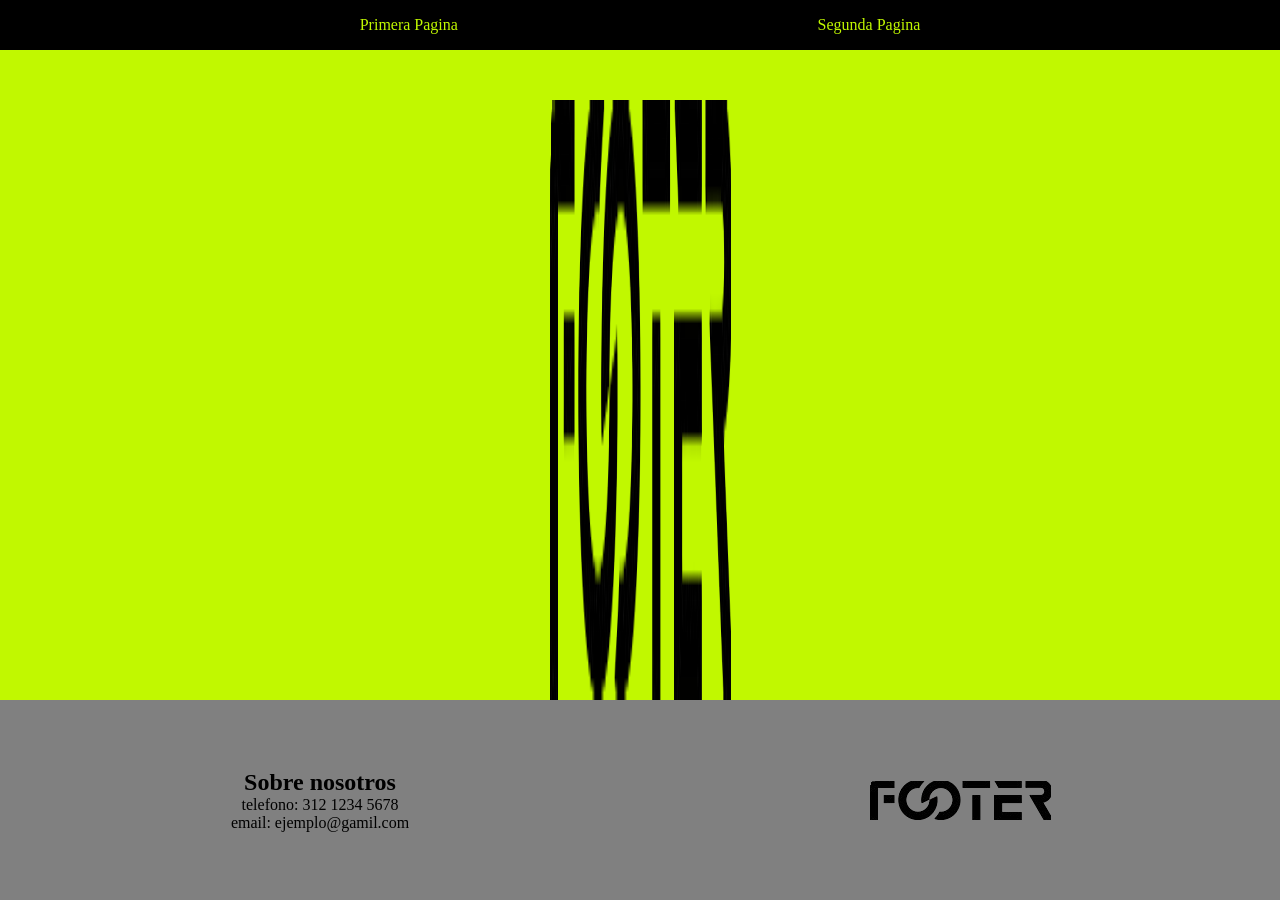
==== Eliminar/index.html @ 25ac7c38 "Add files via upload" ====
<!DOCTYPE html>
<html lang="en">
  <head>
    <meta charset="UTF-8" />
    <meta name="viewport" content="width=device-width, initial-scale=1.0" />
    <title>Inicio</title>
    <link rel="stylesheet" href="style.css" />
  </head>
  <body>
    <nav class="nav">
      <div class="lista">
        <ul class="ul">
          <li><a href="pagina1.html" class="list-nav">Primera Pagina</a></li>
          <li><a href="pagina2.html" class="list-nav">Segunda Pagina</a></li>
        </ul>
      </div>
    </nav>
    <main>
      <img src="img/images-removebg-preview.png" alt="" />
    </main>
    <footer>
      <div class="container-footer">
        <h2>Sobre nosotros</h2>
        <p>telefono: 312 1234 5678</p>
        <p>email: ejemplo@gamil.com</p>
      </div>
      <div class="container-footer">
        <img src="img/images-removebg-preview.png" alt="" />
      </div>
    </footer>
  </body>
</html>
---- Eliminar/style.css ----
* {
  padding: 0px;
  margin: 0px;
}
body {
  background-color: #c1f800;
  display: flex;
  flex-direction: column;
  min-height: 100vh;
}
nav {
  display: flex;
  align-items: center;
  width: 100%;
  height: 50px;
  background-color: rgb(0, 0, 0);
}
.lista {
  display: flex;
  width: 100%;
}
.ul {
  display: flex;
  justify-content: space-evenly;
  align-items: center;
  list-style: none;
  width: 100%;
}
.list-nav {
  text-decoration: none;
  color: #c1f800;
}
main {
  flex: 1;
  display: flex;
  justify-content: center;
  margin-top: 50px;
}
footer {
  display: flex;
  width: 100%;
  height: 200px;
  background-color: gray;
  text-align: center;
  margin-top: auto;
}
.container-footer {
  display: flex;
  flex: 1; /* Cada div ocupará la misma cantidad de espacio */
  align-items: center; /* Centrar verticalmente */
  justify-content: center; /* Centrar horizontalmente */
  vertical-align: middle;
  flex-direction: column;
}
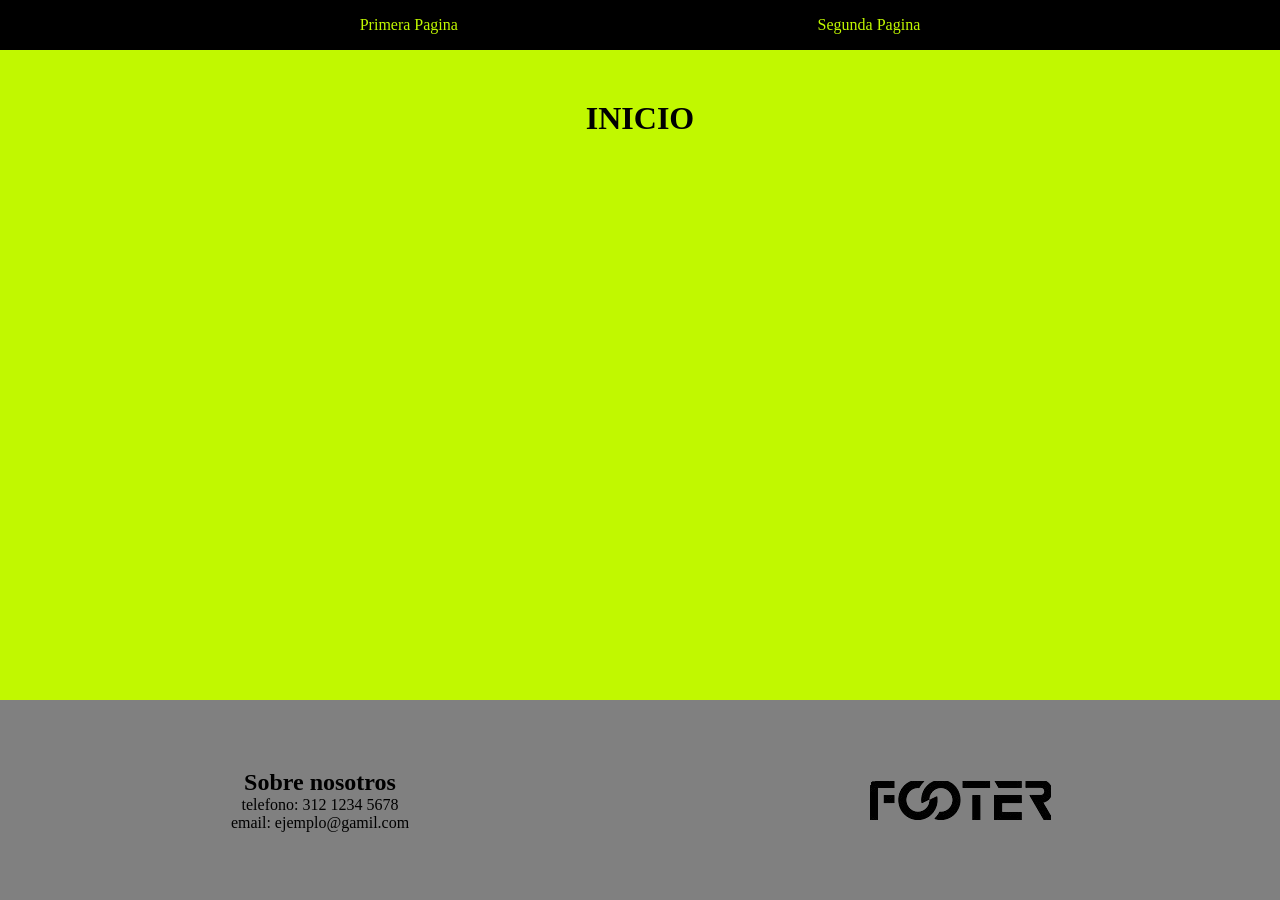
==== commit f71412c1: "Add files via upload" ====
--- a/Eliminar/index.html
+++ b/Eliminar/index.html
@@ -16,7 +16,7 @@
       </div>
     </nav>
     <main>
-      <img src="img/images-removebg-preview.png" alt="" />
+      <h1>INICIO</h1>
     </main>
     <footer>
       <div class="container-footer">
